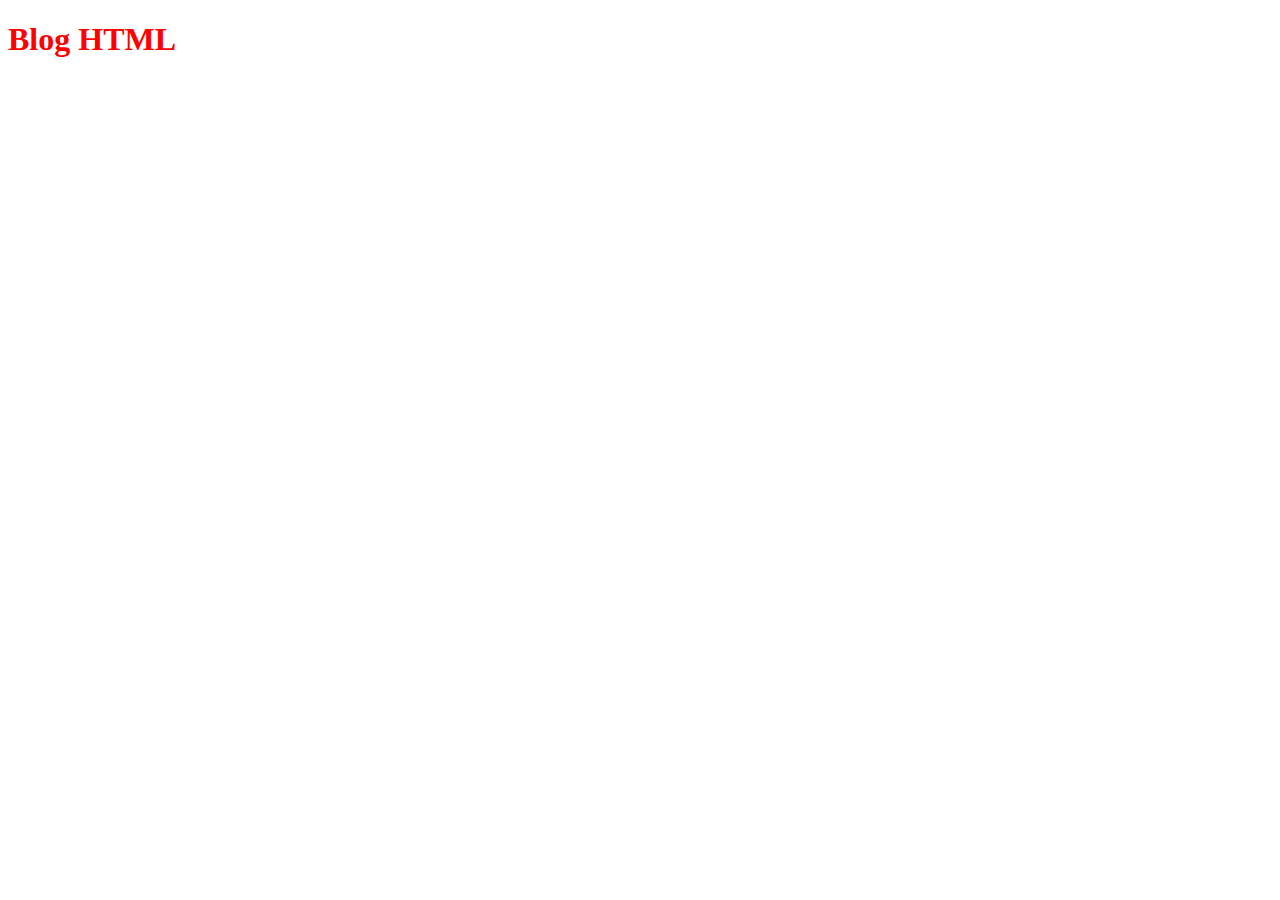
==== blog.html @ 2b4d9a9e "blog" ====
<!DOCTYPE html>
<html>

    <head>
        <meta charset = "UTF-8"> 
        <title>Danny's Blog</title>
        <link rel="stylesheet" type="text/css" href="blog.css"/>
    </head> 

    <body>
        <h1>Blog HTML</h1>
    </body>



</html>
---- blog.css ----
h1 {
    color: red;
}
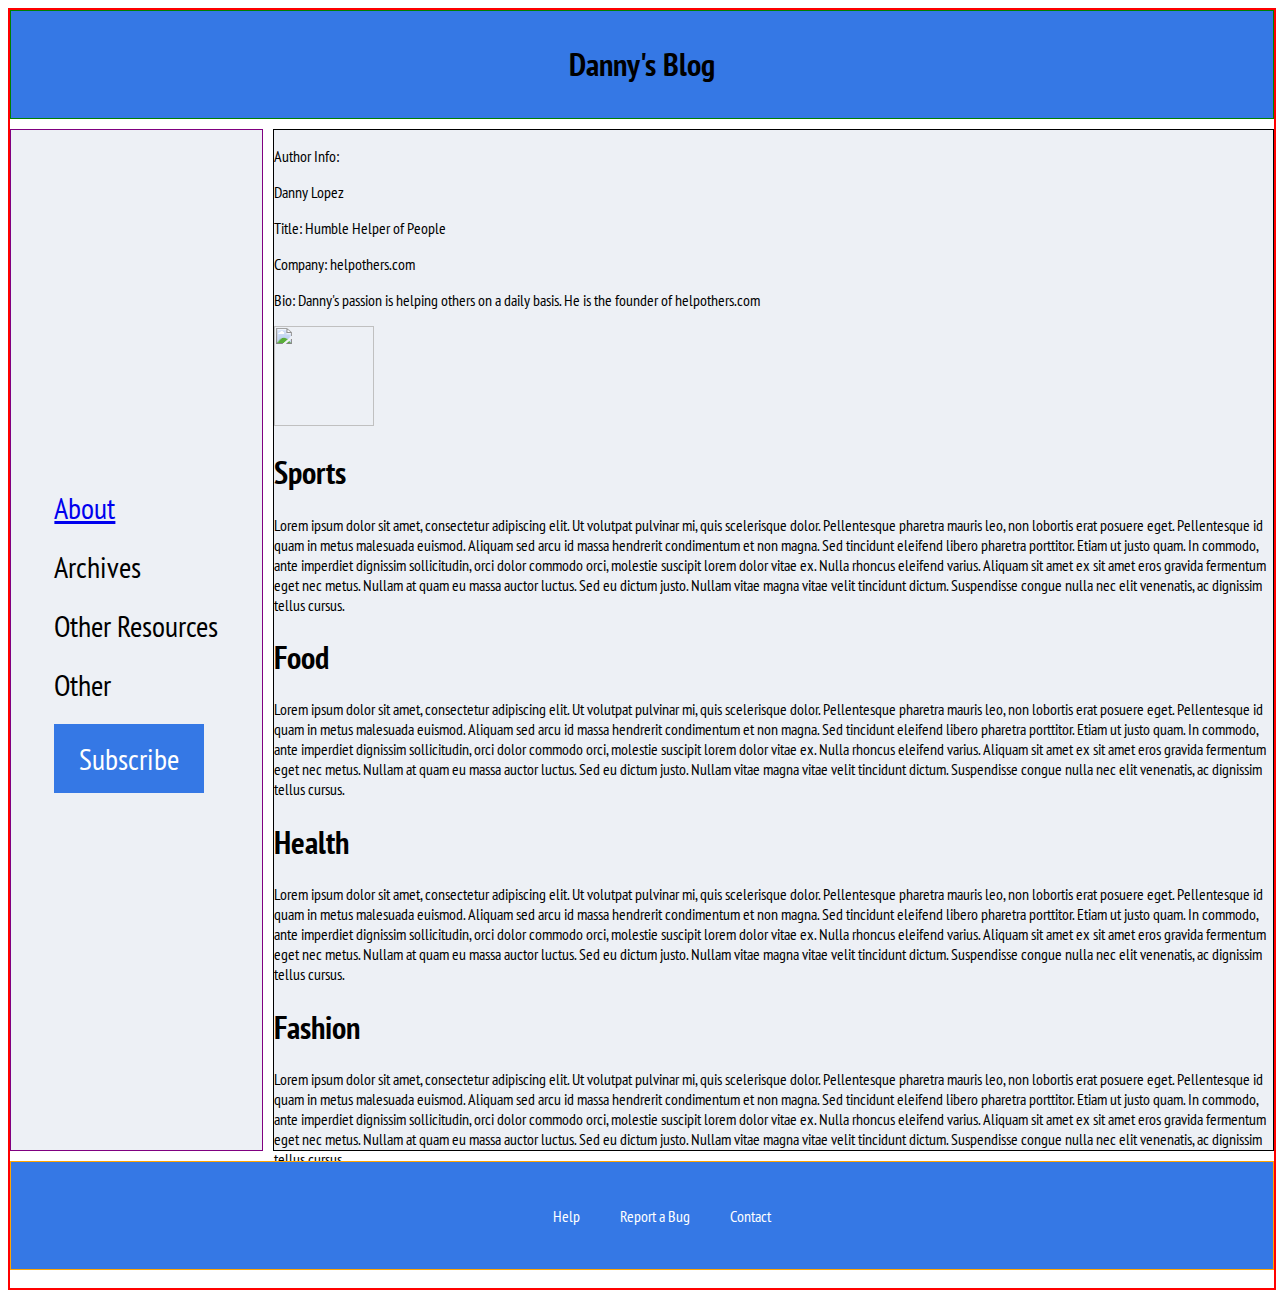
==== commit c35c73dd: "Fixed HTML overflow issue" ====
--- a/blog.html
+++ b/blog.html
@@ -5,12 +5,59 @@
         <meta charset = "UTF-8"> 
         <title>Danny's Blog</title>
         <link rel="stylesheet" type="text/css" href="blog.css"/>
+        <link href="https://fonts.googleapis.com/css?family=PT+Sans+Narrow&display=swap" rel="stylesheet">
     </head> 
 
+
     <body>
-        <h1>Blog HTML</h1>
+        <div class="container">
+            <header class="box">
+                <h1 class="section-title">Danny's Blog</h1>
+            </header>
+            <content>
+                <p>Author Info:</p>
+                <p>Danny Lopez</p>
+                <p>Title: Humble Helper of People</p>
+                <p>Company: helpothers.com</p>
+                <p>Bio: Danny's passion is helping others on a daily basis. He is the founder of helpothers.com</p>
+                <img id="avatar" src="https://image.flaticon.com/icons/svg/960/960186.svg"/> 
+                <section class="sports">
+                    <h1 id="sports-h1">  Sports </h1>
+                    <p> Lorem ipsum dolor sit amet, consectetur adipiscing elit. Ut volutpat pulvinar mi, quis scelerisque dolor. Pellentesque pharetra mauris leo, non lobortis erat posuere eget. Pellentesque id quam in metus malesuada euismod. Aliquam sed arcu id massa hendrerit condimentum et non magna. Sed tincidunt eleifend libero pharetra porttitor. Etiam ut justo quam. In commodo, ante imperdiet dignissim sollicitudin, orci dolor commodo orci, molestie suscipit lorem dolor vitae ex. Nulla rhoncus eleifend varius. Aliquam sit amet ex sit amet eros gravida fermentum eget nec metus. Nullam at quam eu massa auctor luctus. Sed eu dictum justo. Nullam vitae magna vitae velit tincidunt dictum. Suspendisse congue nulla nec elit venenatis, ac dignissim tellus cursus.</p>
+                </section> 
+
+                <section class="food">
+                    <h1 id="food-h1">  Food </h1>
+                    <p> Lorem ipsum dolor sit amet, consectetur adipiscing elit. Ut volutpat pulvinar mi, quis scelerisque dolor. Pellentesque pharetra mauris leo, non lobortis erat posuere eget. Pellentesque id quam in metus malesuada euismod. Aliquam sed arcu id massa hendrerit condimentum et non magna. Sed tincidunt eleifend libero pharetra porttitor. Etiam ut justo quam. In commodo, ante imperdiet dignissim sollicitudin, orci dolor commodo orci, molestie suscipit lorem dolor vitae ex. Nulla rhoncus eleifend varius. Aliquam sit amet ex sit amet eros gravida fermentum eget nec metus. Nullam at quam eu massa auctor luctus. Sed eu dictum justo. Nullam vitae magna vitae velit tincidunt dictum. Suspendisse congue nulla nec elit venenatis, ac dignissim tellus cursus.</p>
+                </section>
+
+                <section class="health">
+                    <h1 id="health-h1">  Health </h1>
+                    <p> Lorem ipsum dolor sit amet, consectetur adipiscing elit. Ut volutpat pulvinar mi, quis scelerisque dolor. Pellentesque pharetra mauris leo, non lobortis erat posuere eget. Pellentesque id quam in metus malesuada euismod. Aliquam sed arcu id massa hendrerit condimentum et non magna. Sed tincidunt eleifend libero pharetra porttitor. Etiam ut justo quam. In commodo, ante imperdiet dignissim sollicitudin, orci dolor commodo orci, molestie suscipit lorem dolor vitae ex. Nulla rhoncus eleifend varius. Aliquam sit amet ex sit amet eros gravida fermentum eget nec metus. Nullam at quam eu massa auctor luctus. Sed eu dictum justo. Nullam vitae magna vitae velit tincidunt dictum. Suspendisse congue nulla nec elit venenatis, ac dignissim tellus cursus.</p>
+                </section>
+
+                <section class="fashion">
+                    <h1 id="fashion-h1">  Fashion </h1>
+                    <p> Lorem ipsum dolor sit amet, consectetur adipiscing elit. Ut volutpat pulvinar mi, quis scelerisque dolor. Pellentesque pharetra mauris leo, non lobortis erat posuere eget. Pellentesque id quam in metus malesuada euismod. Aliquam sed arcu id massa hendrerit condimentum et non magna. Sed tincidunt eleifend libero pharetra porttitor. Etiam ut justo quam. In commodo, ante imperdiet dignissim sollicitudin, orci dolor commodo orci, molestie suscipit lorem dolor vitae ex. Nulla rhoncus eleifend varius. Aliquam sit amet ex sit amet eros gravida fermentum eget nec metus. Nullam at quam eu massa auctor luctus. Sed eu dictum justo. Nullam vitae magna vitae velit tincidunt dictum. Suspendisse congue nulla nec elit venenatis, ac dignissim tellus cursus.</p>
+                </section>
+                
+            </content>
+            <aside class="box">
+                <ul class="aside-bar">
+                    <a href="blog.html"> <li>About</li></a>
+                    <li>Archives</li>
+                    <li>Other Resources</li>
+                    <li> Other</li>
+                    <li> <button type ="button"> Subscribe </button>  </li>
+                </ul>
+            </aside>
+            <footer class="box">
+                <ul>Help</ul>
+                <ul>Report a Bug</ul>
+                <ul>Contact</ul>
+            </footer>
+
+        </div>
     </body>
 
-
-
 </html>--- a/blog.css
+++ b/blog.css
@@ -1,3 +1,110 @@
+
 h1 {
-    color: red;
-}+    color: black;
+    font-family: 'PT Sans Narrow', sans-serif;
+}
+
+.container {
+    display: grid;
+    width: 100%; 
+    height: 100%; 
+    margin: auto; 
+    grid-template-columns: 20% 70%; 
+    grid-template-rows: 8.5% 80% 8.5%;
+    grid-template-areas:
+    "hd hd hd hd"
+    "as con con con"
+    "ft ft ft ft";
+    border: 2px solid red;
+    grid-row-gap: 10px;
+    grid-column-gap: 10px; 
+    justify-content: center; 
+}
+
+.box {
+    display: flex;
+    align-items: center;
+    justify-content: center;
+    /*border: 1px solid blue; */ 
+    padding: 15px; 
+}
+
+header {
+    border: 1px solid green; 
+    grid-area: hd;
+    font-family: 'PT Sans Narrow', sans-serif;
+    background-color: #3578E5;   
+
+}
+
+content {
+    border: 1px solid black; 
+    grid-area: con;
+    font-family: 'PT Sans Narrow', sans-serif;
+    background-color: rgb(237, 240, 245); 
+}
+
+aside {
+    border: 1px solid purple; 
+    grid-area: as;
+    font-family: 'PT Sans Narrow', sans-serif;
+    background-color: rgb(237, 240, 245);
+}
+
+
+footer {
+    border: 1px solid orange;
+    grid-area: ft; 
+    font-family: 'PT Sans Narrow', sans-serif;
+    color: white; 
+    background-color:  #3578E5;
+}
+
+
+
+.aside-bar {
+    list-style-type: none;
+    margin: 0;
+    padding: 0; 
+}
+
+aside ul li {
+  padding: 10px;  
+  font-size: 30px;
+}
+
+button {
+   
+    background-color:  #3578E5; 
+    border: none;
+    color: white;
+    padding: 15px 25px;
+    text-align: center;
+    font-size: 16px;
+    cursor: pointer; 
+    font-family: 'PT Sans Narrow', sans-serif;
+    font-size: 30px; 
+}
+
+#avatar {
+    width: 100px;
+    height: 100px;  
+}
+
+#sports-h1 {
+    color: black; 
+}
+
+#food-h1 {
+    color: black; 
+}
+
+#health-h1 {
+    color: black; 
+}
+
+#fashion-h1 {
+    color: black; 
+}
+
+
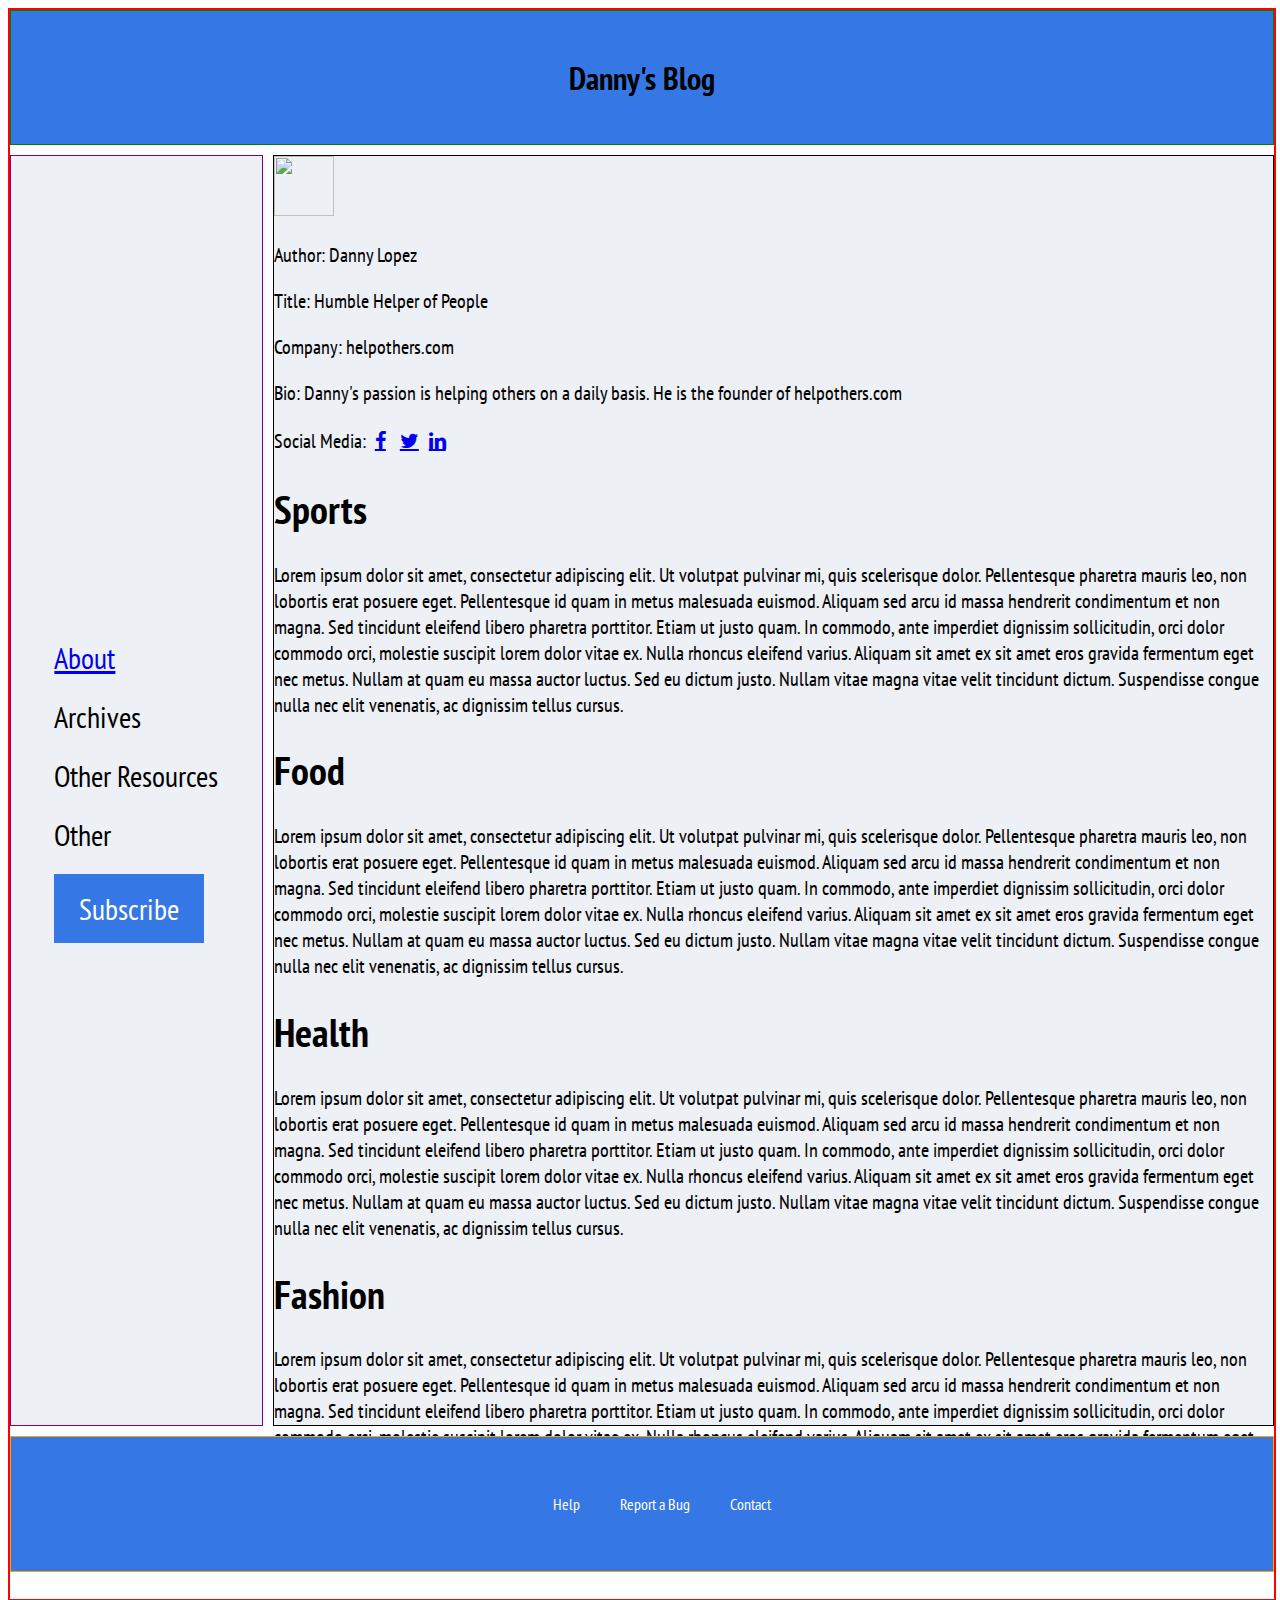
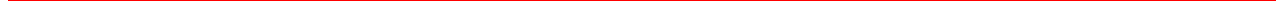
==== commit c332b32c: "Added social media links, and finished author info section" ====
--- a/blog.html
+++ b/blog.html
@@ -6,6 +6,7 @@
         <title>Danny's Blog</title>
         <link rel="stylesheet" type="text/css" href="blog.css"/>
         <link href="https://fonts.googleapis.com/css?family=PT+Sans+Narrow&display=swap" rel="stylesheet">
+        <link rel="stylesheet" href="https://cdnjs.cloudflare.com/ajax/libs/font-awesome/4.7.0/css/font-awesome.min.css">
     </head> 
 
 
@@ -14,13 +15,19 @@
             <header class="box">
                 <h1 class="section-title">Danny's Blog</h1>
             </header>
+
             <content>
-                <p>Author Info:</p>
-                <p>Danny Lopez</p>
-                <p>Title: Humble Helper of People</p>
-                <p>Company: helpothers.com</p>
-                <p>Bio: Danny's passion is helping others on a daily basis. He is the founder of helpothers.com</p>
-                <img id="avatar" src="https://image.flaticon.com/icons/svg/960/960186.svg"/> 
+                <section class="author-info">
+                    <img id="avatar" src="https://image.flaticon.com/icons/svg/960/960186.svg"/> 
+                    <p>Author: Danny Lopez </p>
+                    <p>Title: Humble Helper of People</p>
+                    <p>Company: helpothers.com</p>
+                    <p>Bio: Danny's passion is helping others on a daily basis. He is the founder of helpothers.com</p>
+                    <p>Social Media: <a href="https://www.facebook.com" class="fa fa-facebook"></a>
+                        <a href="https://www.twitter.com" class="fa fa-twitter"> <a href="https://www.linkedin.com" class="fa fa-linkedin"></a> </a></p>
+                </section>
+                
+                
                 <section class="sports">
                     <h1 id="sports-h1">  Sports </h1>
                     <p> Lorem ipsum dolor sit amet, consectetur adipiscing elit. Ut volutpat pulvinar mi, quis scelerisque dolor. Pellentesque pharetra mauris leo, non lobortis erat posuere eget. Pellentesque id quam in metus malesuada euismod. Aliquam sed arcu id massa hendrerit condimentum et non magna. Sed tincidunt eleifend libero pharetra porttitor. Etiam ut justo quam. In commodo, ante imperdiet dignissim sollicitudin, orci dolor commodo orci, molestie suscipit lorem dolor vitae ex. Nulla rhoncus eleifend varius. Aliquam sit amet ex sit amet eros gravida fermentum eget nec metus. Nullam at quam eu massa auctor luctus. Sed eu dictum justo. Nullam vitae magna vitae velit tincidunt dictum. Suspendisse congue nulla nec elit venenatis, ac dignissim tellus cursus.</p>
@@ -42,6 +49,7 @@
                 </section>
                 
             </content>
+
             <aside class="box">
                 <ul class="aside-bar">
                     <a href="blog.html"> <li>About</li></a>
@@ -51,6 +59,7 @@
                     <li> <button type ="button"> Subscribe </button>  </li>
                 </ul>
             </aside>
+
             <footer class="box">
                 <ul>Help</ul>
                 <ul>Report a Bug</ul>
--- a/blog.css
+++ b/blog.css
@@ -41,7 +41,8 @@
     border: 1px solid black; 
     grid-area: con;
     font-family: 'PT Sans Narrow', sans-serif;
-    background-color: rgb(237, 240, 245); 
+    background-color: rgb(237, 240, 245);
+    font-size: 20px; 
 }
 
 aside {
@@ -87,8 +88,8 @@
 }
 
 #avatar {
-    width: 100px;
-    height: 100px;  
+    width: 60px;
+    height: 60px;  
 }
 
 #sports-h1 {
@@ -107,4 +108,11 @@
     color: black; 
 }
 
+.author-info {
+    display: inline; 
 
+}
+
+.fa {
+    padding: 5px; 
+}